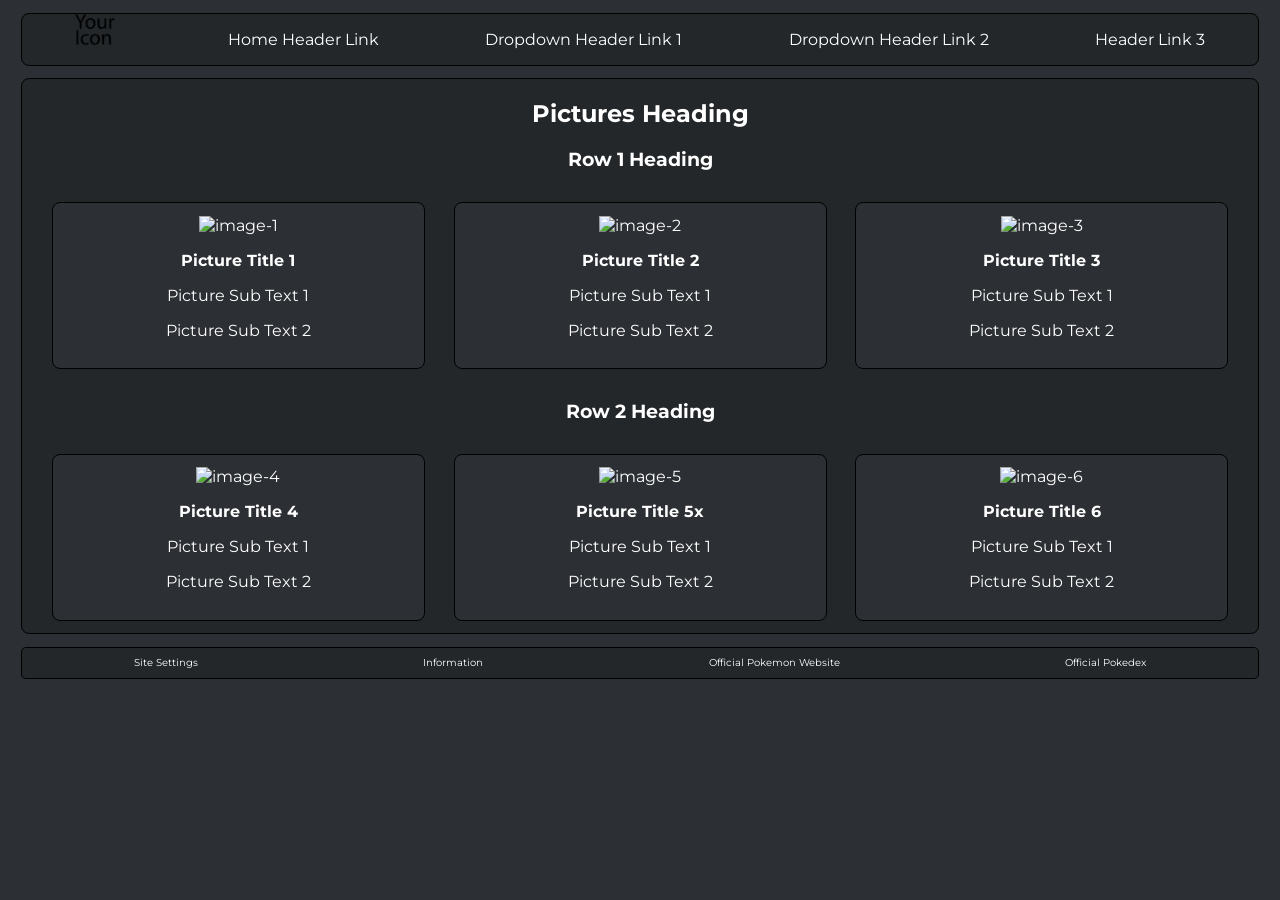
==== picture-page.html @ 2d01fddd "Basic Template" ====
<!DOCTYPE html>
<html lang="en">
  <head>
    <link rel="stylesheet" href="Resources/CSS/dark-style.css" />
    <meta charset="UTF-8" />
    <meta name="viewport" content="width=device-width, initial-scale=1.0" />
    <link rel="icon" type="image/gif/png" href="Resources/Images/icon.png" />
    <link href="https://fonts.googleapis.com/css2?family=Montserrat:wght@300&display=swap" rel="stylesheet" />
    <title>Your Website - Picture Page</title>
  </head>
  <body>
    <header class="box-main">
      <img src="Resources/Images/icon.png" height="47" />
      <a href="index"><p>Home Header Link</p></a>
      <div class="dropdown">
        <a href="dropdown-header-link-1"><p>Dropdown Header Link 1</p></a>
        <div class="box-main" id="dropdown-content">
          <a href="dropdown-link-1" title="Pikachu"><p>Dropdown Link 1</p></a>
          <a href="dropdown-link-2" title="Pikachu"><p>Dropdown Link 2</p></a>
          <a href="dropdown-link-3" title="Pikachu"><p>Dropdown Link 3</p></a>
        </div>
      </div>
      <div class="dropdown">
        <a href="dropdown-header-link-2"><p>Dropdown Header Link 2</p></a>
        <div class="box-main" id="dropdown-content">
          <a href="dropdown-link-1" title="Pikachu"><p>Dropdown Link 1</p></a>
          <a href="dropdown-link-2" title="Pikachu"><p>Dropdown Link 2</p></a>
          <a href="dropdown-link-3" title="Pikachu"><p>Dropdown Link 3</p></a>
        </div>
      </div>
      <a href="header-link-3"><p>Header Link 3</p></a>
    </header>
    <div class="box-main">
      <h2>Pictures Heading</h2>
      <div>
        <h3>Row 1 Heading</h3>
        <div class="box-sub">
          <a href="picture-link-1"
            ><img src="image-1" alt="image-1" width="80%" height="80%" />
            <p><b>Picture Title 1</b></p></a
          >
          <p>Picture Sub Text 1</p>
          <p>Picture Sub Text 2</p>
        </div>
        <div class="box-sub">
          <a href="picture-link-2"
            ><img src="image-2" alt="image-2" width="80%" height="80%" />
            <p><b>Picture Title 2</b></p></a
          >
          <p>Picture Sub Text 1</p>
          <p>Picture Sub Text 2</p>
        </div>
        <div class="box-sub">
          <a href="picture-link-3"
            ><img src="image-3" alt="image-3" width="80%" height="80%" />
            <p><b>Picture Title 3</b></p></a
          >
          <p>Picture Sub Text 1</p>
          <p>Picture Sub Text 2</p>
        </div>
      </div>
      <div>
        <h3>Row 2 Heading</h3>
        <div class="box-sub">
          <a href="picture-link-4"
            ><img src="image-4" alt="image-4" width="80%" height="80%" />
            <p><b>Picture Title 4</b></p></a
          >
          <p>Picture Sub Text 1</p>
          <p>Picture Sub Text 2</p>
        </div>
        <div class="box-sub">
          <a href="picture-link-5"
            ><img src="image-5" alt="image-5" width="80%" height="80%" />
            <p><b>Picture Title 5x</b></p></a
          >
          <p>Picture Sub Text 1</p>
          <p>Picture Sub Text 2</p>
        </div>
        <div class="box-sub">
          <a href="picture-link-6"
            ><img src="image-6" alt="image-6" width="80%" height="80%" />
            <p><b>Picture Title 6</b></p></a
          >
          <p>Picture Sub Text 1</p>
          <p>Picture Sub Text 2</p>
        </div>
      </div>
    </div>
    <!-- Footer content -->
    <footer class="box-main">
      <!-- Settings page footer link -->
      <a href="settings"><p>Site Settings</p></a>
      <!-- Information page footer link -->
      <a href="info"><p>Information</p></a>
      <!-- Official Pokemon Website footer link -->
      <a href="https://www.pokemon.com/us/" target="_blank"><p>Official Pokemon Website</p></a>
      <!-- Pokedex footer link -->
      <a href="https://www.pokemon.com/us/pokedex/" target="_blank"><p>Official Pokedex</p></a>
    </footer>
    <script src="Resources/JS/main.js"></script>
  </body>
</html>
---- Resources/CSS/dark-style.css ----
::-webkit-scrollbar {
  width: 0.5em;
}
::-webkit-scrollbar-track {
  background: #2c2f33;
}
::-webkit-scrollbar-thumb {
  background-color: #23272a;
  border-radius: 0.5em;
  border: 0.05em solid #000000;
}
::-webkit-scrollbar-thumb:hover {
  background: #3a4145;
}
body {
  text-align: center;
  font-family: "Montserrat", sans-serif;
  background: #2c2f33;
  color: #ffffff;
}
header,
footer {
  display: flex;
  align-content: space-around;
}
footer {
  font-size: 60%;
}
.box-main {
  border: 0.05em solid #000000;
  border-radius: 0.5em;
  margin: 1%;
  align-content: center;
  justify-content: space-around;
  list-style-type: none;
  background-color: #23272a;
}
.box-sub {
  border: 0.05em solid #000000;
  border-radius: 0.5em;
  width: 28%;
  height: 28%;
  margin: 1%;
  padding: 1%;
  align-content: center;
  text-align: center;
  display: inline-block;
  background: #2c2f33;
}
a:link,
a:visited {
  text-decoration: none;
  color: #ffffff;
}
a:hover {
  cursor: pointer;
  color: #0000ff;
}
.dropdown {
  position: relative;
  display: inline-block;
}
#dropdown-content {
  z-index: 100;
  width: 100%;
  padding: 10%;
  display: none;
  position: absolute;
  text-align: left;
}
.dropdown:hover #dropdown-content {
  display: block;
}
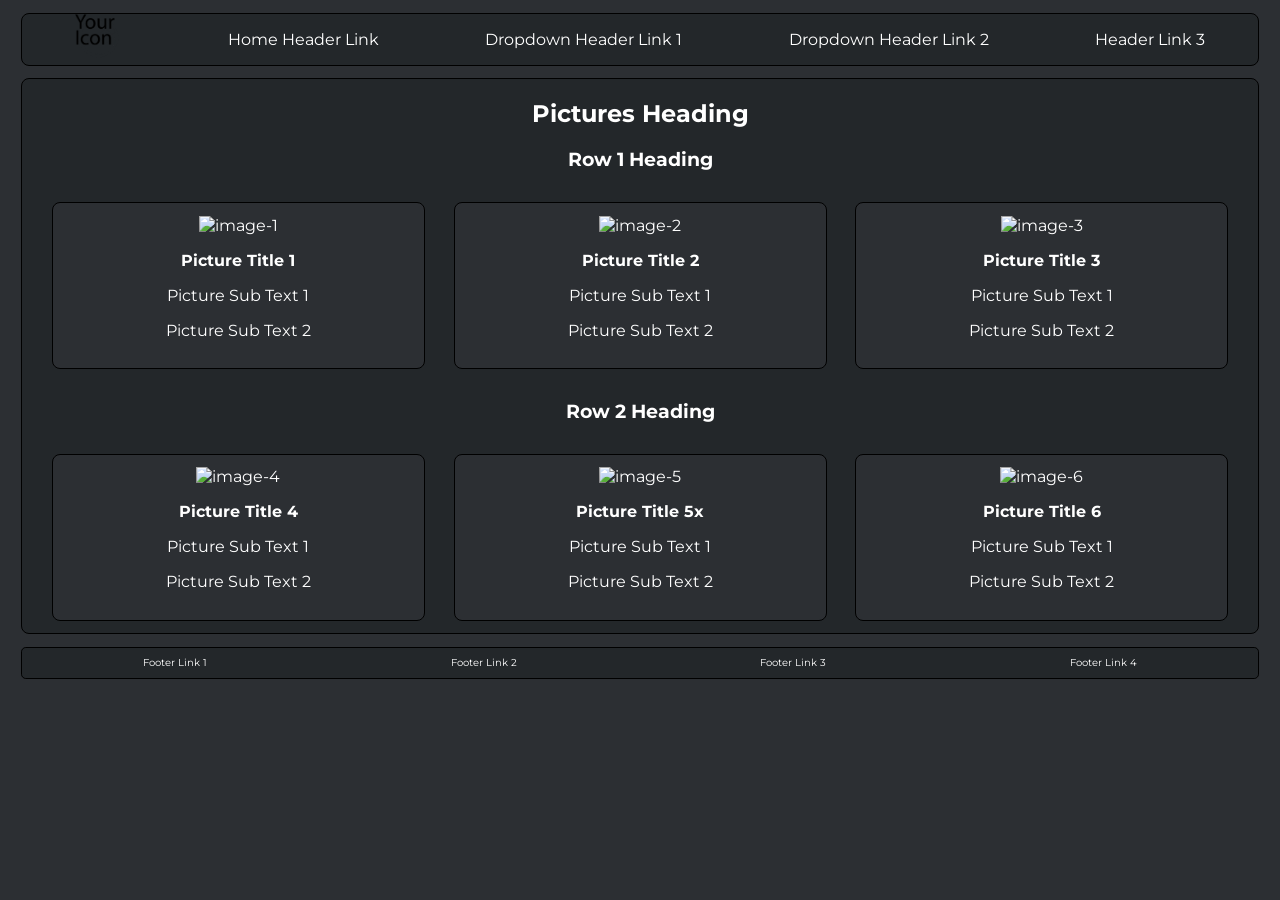
==== commit 4f78945d: "Fixed up stuff" ====
--- a/picture-page.html
+++ b/picture-page.html
@@ -15,17 +15,17 @@
       <div class="dropdown">
         <a href="dropdown-header-link-1"><p>Dropdown Header Link 1</p></a>
         <div class="box-main" id="dropdown-content">
-          <a href="dropdown-link-1" title="Pikachu"><p>Dropdown Link 1</p></a>
-          <a href="dropdown-link-2" title="Pikachu"><p>Dropdown Link 2</p></a>
-          <a href="dropdown-link-3" title="Pikachu"><p>Dropdown Link 3</p></a>
+          <a href="dropdown-link-1"><p>Dropdown Link 1</p></a>
+          <a href="dropdown-link-2"><p>Dropdown Link 2</p></a>
+          <a href="dropdown-link-3"><p>Dropdown Link 3</p></a>
         </div>
       </div>
       <div class="dropdown">
         <a href="dropdown-header-link-2"><p>Dropdown Header Link 2</p></a>
         <div class="box-main" id="dropdown-content">
-          <a href="dropdown-link-1" title="Pikachu"><p>Dropdown Link 1</p></a>
-          <a href="dropdown-link-2" title="Pikachu"><p>Dropdown Link 2</p></a>
-          <a href="dropdown-link-3" title="Pikachu"><p>Dropdown Link 3</p></a>
+          <a href="dropdown-link-1"><p>Dropdown Link 1</p></a>
+          <a href="dropdown-link-2"><p>Dropdown Link 2</p></a>
+          <a href="dropdown-link-3"><p>Dropdown Link 3</p></a>
         </div>
       </div>
       <a href="header-link-3"><p>Header Link 3</p></a>
@@ -89,15 +89,10 @@
     </div>
     <!-- Footer content -->
     <footer class="box-main">
-      <!-- Settings page footer link -->
-      <a href="settings"><p>Site Settings</p></a>
-      <!-- Information page footer link -->
-      <a href="info"><p>Information</p></a>
-      <!-- Official Pokemon Website footer link -->
-      <a href="https://www.pokemon.com/us/" target="_blank"><p>Official Pokemon Website</p></a>
-      <!-- Pokedex footer link -->
-      <a href="https://www.pokemon.com/us/pokedex/" target="_blank"><p>Official Pokedex</p></a>
+      <a href="footer-link-1"><p>Footer Link 1</p></a>
+      <a href="footer-link-2"><p>Footer Link 2</p></a>
+      <a href="footer-link-3"><p>Footer Link 3</p></a>
+      <a href="footer-link-4"><p>Footer Link 4</p></a>
     </footer>
-    <script src="Resources/JS/main.js"></script>
   </body>
 </html>
